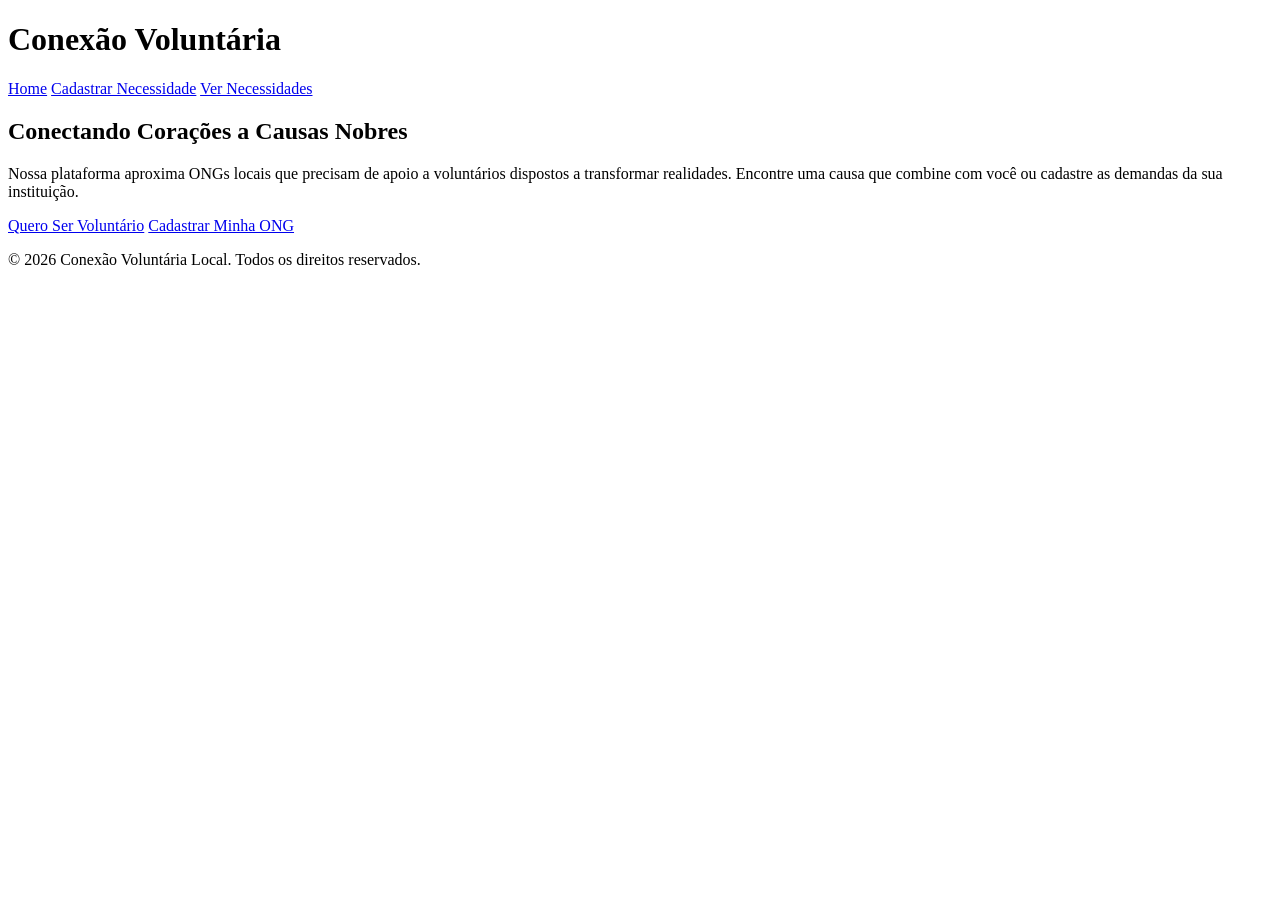
==== HTML/index.html @ dd89eaf6 "Acrescentando textos amais ao html" ====
<!DOCTYPE html>
<html lang="pt-BR">
<head>
    <meta charset="UTF-8">
    <meta name="viewport" content="width=device-width, initial-scale=1.0">
    <title>Home - Conexão Voluntária</title>
    <!-- Link para o arquivo de estilização unificado (Consistência Visual) -->
    <link rel="stylesheet" href="css/style.css">
</head>
<body>

    <!-- Cabeçalho idêntico para todas as páginas (Navegação estruturada) -->
    <header class="main-header">
        <div class="logo">
            <h1>Conexão <span>Voluntária</span></h1>
        </div>
        <nav class="nav-menu">
            <a href="index.html" class="nav-link active">Home</a>
            <a href="cadastro.html" class="nav-link">Cadastrar Necessidade</a>
            <a href="visualizacao.html" class="nav-link">Ver Necessidades</a>
        </nav>
    </header>

    <!-- Conteúdo Principal da Home: Apresentação da plataforma e propósito -->
    <main class="hero-section">
        <div class="hero-content">
            <h2>Conectando Corações a Causas Nobres</h2>
            <p>Nossa plataforma aproxima ONGs locais que precisam de apoio a voluntários dispostos a transformar realidades. Encontre uma causa que combine com você ou cadastre as demandas da sua instituição.</p>
            <div class="hero-buttons">
                <a href="visualizacao.html" class="btn btn-primary">Quero Ser Voluntário</a>
                <a href="cadastro.html" class="btn btn-secondary">Cadastrar Minha ONG</a>
            </div>
        </div>
    </main>

    <!-- Rodapé padrão unificado -->
    <footer class="main-footer">
        <p>&copy; 2026 Conexão Voluntária Local. Todos os direitos reservados.</p>
    </footer>

</body>
</html>
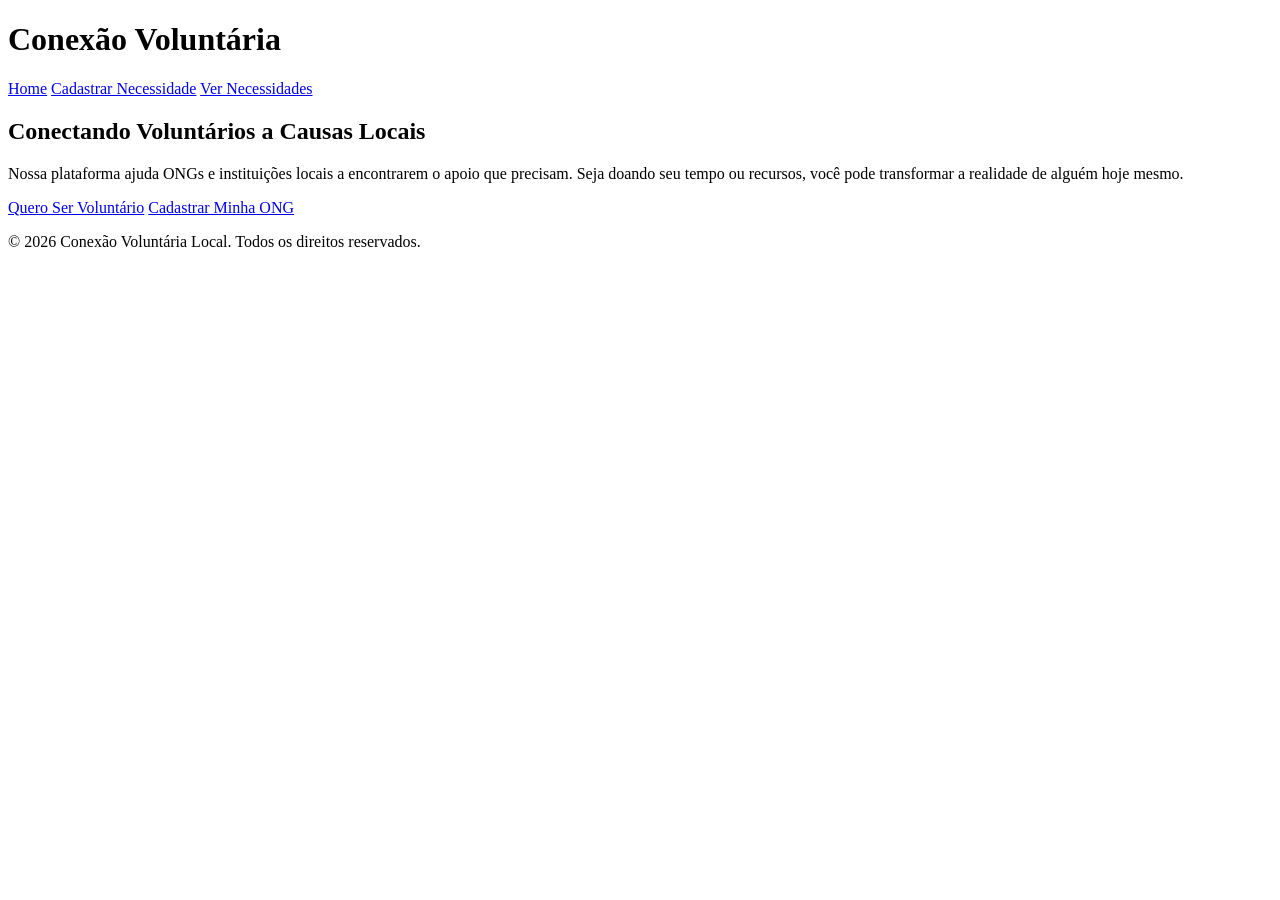
==== commit 9be47fc4: "Fazendo devidas atualizações nas paginas html" ====
--- a/HTML/index.html
+++ b/HTML/index.html
@@ -4,16 +4,17 @@
     <meta charset="UTF-8">
     <meta name="viewport" content="width=device-width, initial-scale=1.0">
     <title>Home - Conexão Voluntária</title>
-    <!-- Link para o arquivo de estilização unificado (Consistência Visual) -->
+    <!-- Vinculando o arquivo de CSS unificado -->
     <link rel="stylesheet" href="css/style.css">
 </head>
 <body>
 
-    <!-- Cabeçalho idêntico para todas as páginas (Navegação estruturada) -->
+    <!-- Cabeçalho Principal (Mantido em todas as páginas para Consistência Visual) -->
     <header class="main-header">
         <div class="logo">
             <h1>Conexão <span>Voluntária</span></h1>
         </div>
+        <!-- Menu de Navegação entre as telas obrigatórias -->
         <nav class="nav-menu">
             <a href="index.html" class="nav-link active">Home</a>
             <a href="cadastro.html" class="nav-link">Cadastrar Necessidade</a>
@@ -21,11 +22,12 @@
         </nav>
     </header>
 
-    <!-- Conteúdo Principal da Home: Apresentação da plataforma e propósito -->
+    <!-- Seção Hero: Apresentação da Plataforma e Propósito -->
     <main class="hero-section">
         <div class="hero-content">
-            <h2>Conectando Corações a Causas Nobres</h2>
-            <p>Nossa plataforma aproxima ONGs locais que precisam de apoio a voluntários dispostos a transformar realidades. Encontre uma causa que combine com você ou cadastre as demandas da sua instituição.</p>
+            <h2>Conectando Voluntários a Causas Locais</h2>
+            <p>Nossa plataforma ajuda ONGs e instituições locais a encontrarem o apoio que precisam. Seja doando seu tempo ou recursos, você pode transformar a realidade de alguém hoje mesmo.</p>
+            <!-- Botões de Ação para direcionar o fluxo do usuário -->
             <div class="hero-buttons">
                 <a href="visualizacao.html" class="btn btn-primary">Quero Ser Voluntário</a>
                 <a href="cadastro.html" class="btn btn-secondary">Cadastrar Minha ONG</a>
@@ -33,7 +35,7 @@
         </div>
     </main>
 
-    <!-- Rodapé padrão unificado -->
+    <!-- Rodapé Unificado -->
     <footer class="main-footer">
         <p>&copy; 2026 Conexão Voluntária Local. Todos os direitos reservados.</p>
     </footer>
